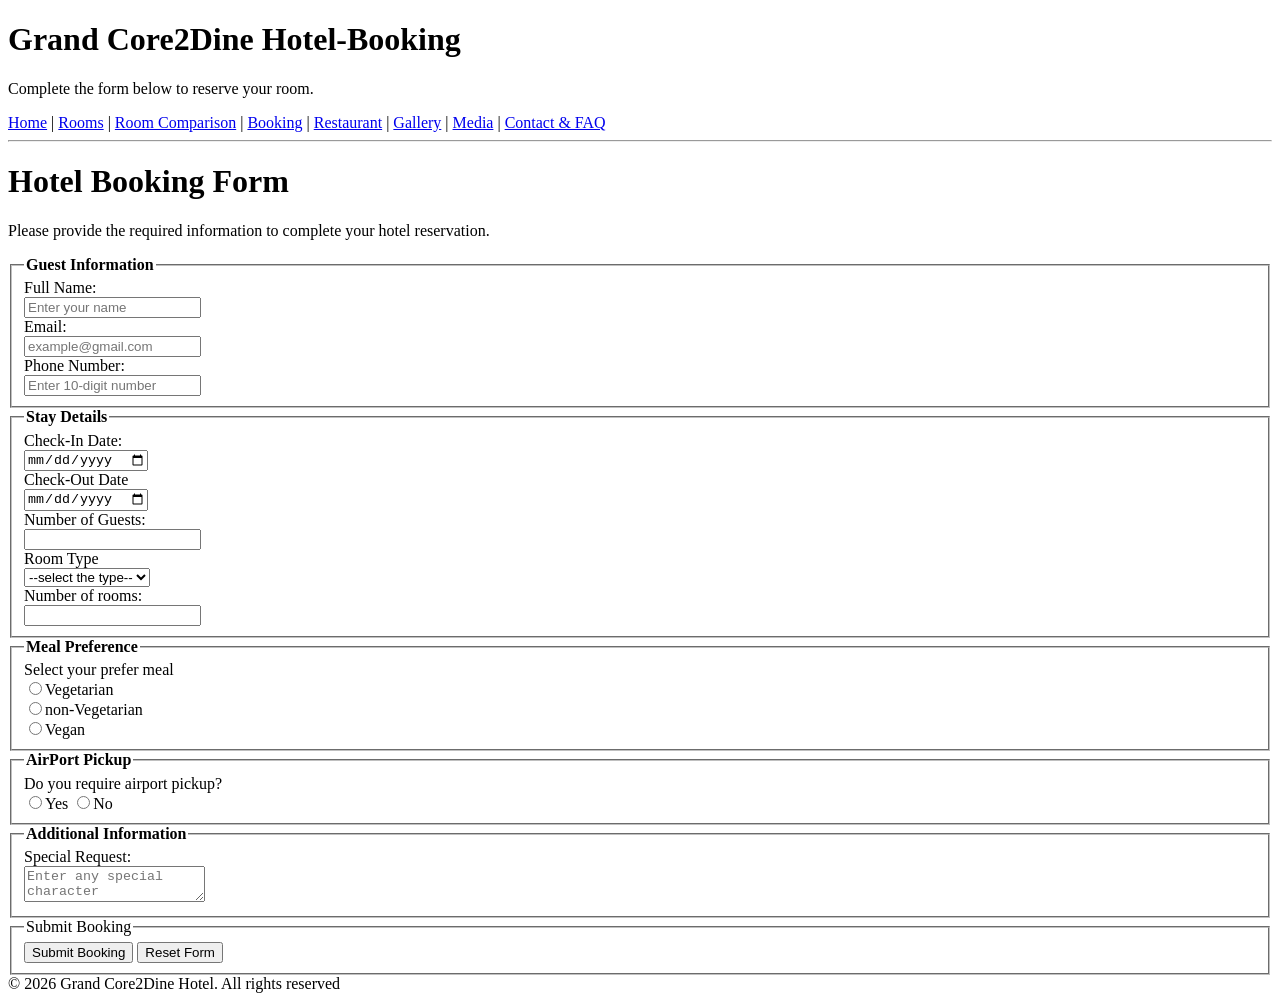
==== booking_form.html @ f40a0a87 "HTML project1" ====
<!DOCTYPE html>
<html lang="en">

<head>
    <meta charset="UTF-8">
    <meta name="viewport" content="width=device-width, initial-scale=1.0">
    <title>Document</title>
</head>

<body>
    <header>
        <h1>Grand Core2Dine Hotel-Booking</h1>
        <p>Complete the form below to reserve your room.</p>
        </p>
        <nav>
        <a href="index.html">Home</a> |
        <a href="roompage.html">Rooms</a> |
        <a href="booking_info_page.html">Room Comparison</a> |
        <a href="booking_form.html">Booking</a> |
        <a href="restaurant.html">Restaurant</a> |
        <a href="gallery.html">Gallery</a> |
        <a href="media.html">Media</a> |
        <a href="contact.html">Contact & FAQ</a>
        </nav>
        <hr>
    </header>
    <main>
        <h1>Hotel Booking Form</h1>
        <p>Please provide the required information to complete your hotel reservation.</p>
        <form>
            <fieldset>
                <legend><b>Guest Information</b></legend>
                <label>Full Name:</label>
                <br>
                <input type="text" placeholder="Enter your name">
                <br>
                <label>Email:</label>
                <br>
                <input type="email" placeholder="example@gmail.com">
                <br>
                <label>Phone Number:</label>
                <br>
                <input type="tel" placeholder="Enter 10-digit number" maxlength="10">
            </fieldset>
            <fieldset>
                <legend><b>Stay Details</b></legend>
                <label>Check-In Date:</label>
                <br>
                <input type="date">
                <br>
                <label>Check-Out Date</label>
                <br>
                <input type="date">
                <br>
                <label>Number of Guests:</label>
                <br>
                <input type="number" maxlength="10">
                <br>
                <label for="">Room Type</label>
                <br>
                <select>
                    <option >--select the type--</option>
                    <option>Standard Rooms</option>
                    <option>Deluxe Room</option>
                    <option>Executive Room</option>
                    <option>Family Suite</option>
                    <option>Presidental Suite</option>
                </select>
                <br>
                <label>Number of rooms:</label>
                <br>
                <input type="number">
            </fieldset>
            <fieldset>
                <legend><b>Meal Preference</b></legend>
                <label>Select your prefer meal</label>
                <br>
                <input type="radio">Vegetarian
                <br>
                <input type="radio">non-Vegetarian
                <br>
                <input type="radio">Vegan
            </fieldset>
            <fieldset>
                <legend><b>AirPort Pickup</b></legend>
                <label>Do you require airport pickup?</label>
                <br>
                <input type="radio">Yes
                <input type="radio">No
            </fieldset>
            <fieldset>
                <legend><b>Additional Information</b></legend>
                <label>Special Request:</label>
                <br>
                <textarea placeholder="Enter any special character"></textarea>
            </fieldset>
            
       
        <fieldset>
        <legend>Submit Booking</legend>
        <input type="submit" value="Submit Booking">
        <input type="reset" value="Reset Form">
        </fieldset>
         </form>
    </main>
     <footer>
        &copy; 2026 Grand Core2Dine Hotel. All rights reserved
    </footer>

</body>

</html>
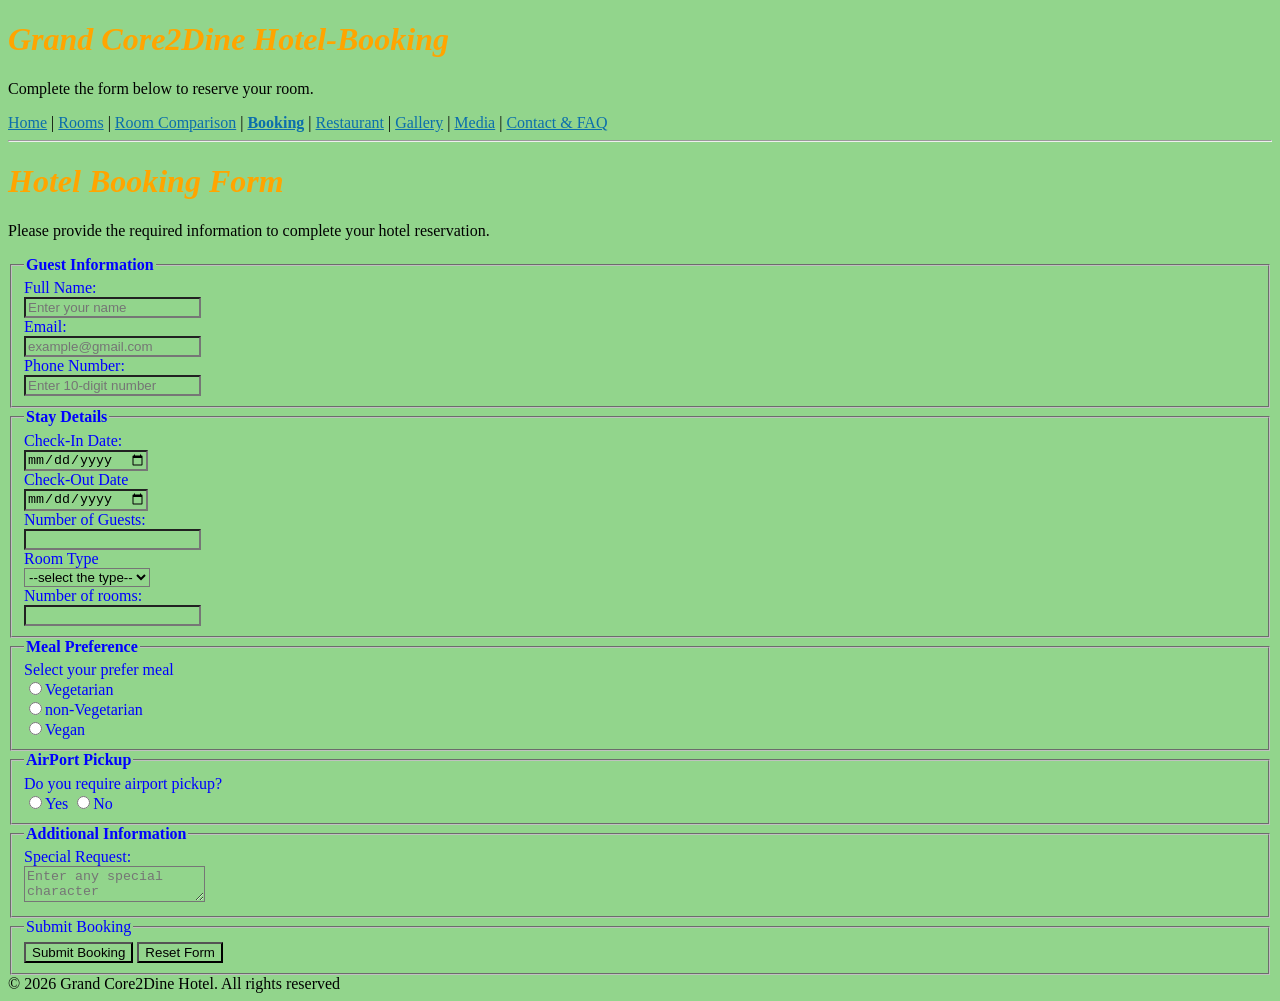
==== commit 99983e6e: "Project with basic CSS" ====
--- a/booking_form.html
+++ b/booking_form.html
@@ -5,6 +5,7 @@
     <meta charset="UTF-8">
     <meta name="viewport" content="width=device-width, initial-scale=1.0">
     <title>Document</title>
+    <link rel="stylesheet" href="core2Dine.css">
 </head>
 
 <body>
@@ -16,7 +17,7 @@
         <a href="index.html">Home</a> |
         <a href="roompage.html">Rooms</a> |
         <a href="booking_info_page.html">Room Comparison</a> |
-        <a href="booking_form.html">Booking</a> |
+        <a href="booking_form.html"><b>Booking</b></a> |
         <a href="restaurant.html">Restaurant</a> |
         <a href="gallery.html">Gallery</a> |
         <a href="media.html">Media</a> |
--- a/core2Dine.css
+++ b/core2Dine.css
@@ -0,0 +1,14 @@
+h1{
+    color: orange;
+    font-style: italic;
+    
+}
+*{
+    background-color: rgb(146, 213, 140);
+}
+a{
+    color: rgb(11, 110, 172);
+}
+form{
+    color: blue;
+}
